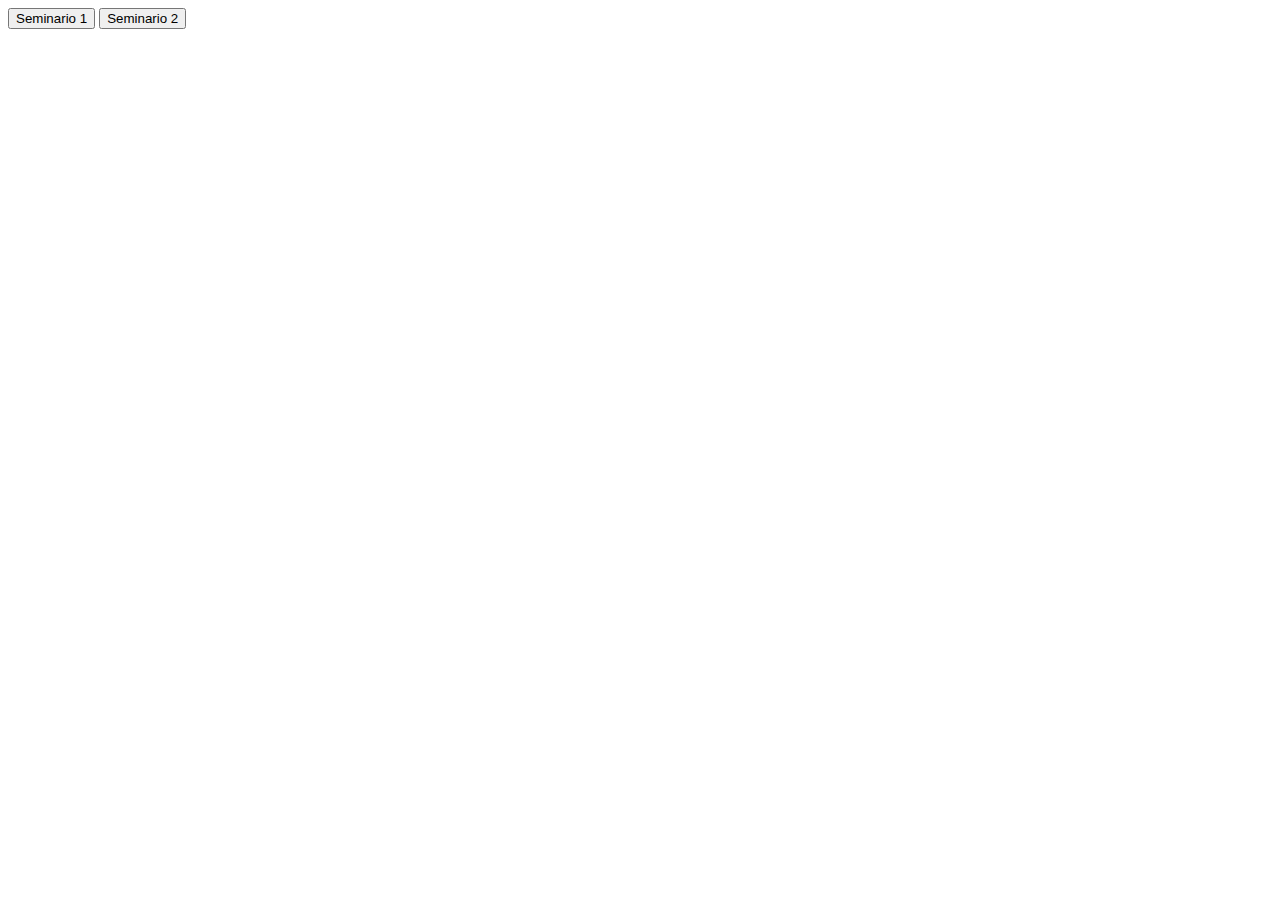
==== doc/index.html @ c2a8a928 "Add index.html file" ====
<!DOCTYPE html>
<meta http-equiv="Content-Type content="text/html; charset=UTF-8" />

<html>
<head>
	<title></title>
	<link rel="stylesheet" href="https://maxcdn.bootstrapcdn.com/bootstrap/3.3.6/css/bootstrap.min.css" integrity="sha384-1q8mTJOASx8j1Au+a5WDVnPi2lkFfwwEAa8hDDdjZlpLegxhjVME1fgjWPGmkzs7" crossorigin="anonymous">
</head>

<body>
	<div>
	 	<a href="seminario/seminar1.html"><button type="button" class="btn btn-default btn-lg btn-block">Seminario 1</button></a>
		<a href="seminario/seminar2.html"><button type="button" class="btn btn-default btn-lg btn-block">Seminario 2</button></a>
	</div>
</body>
</html>
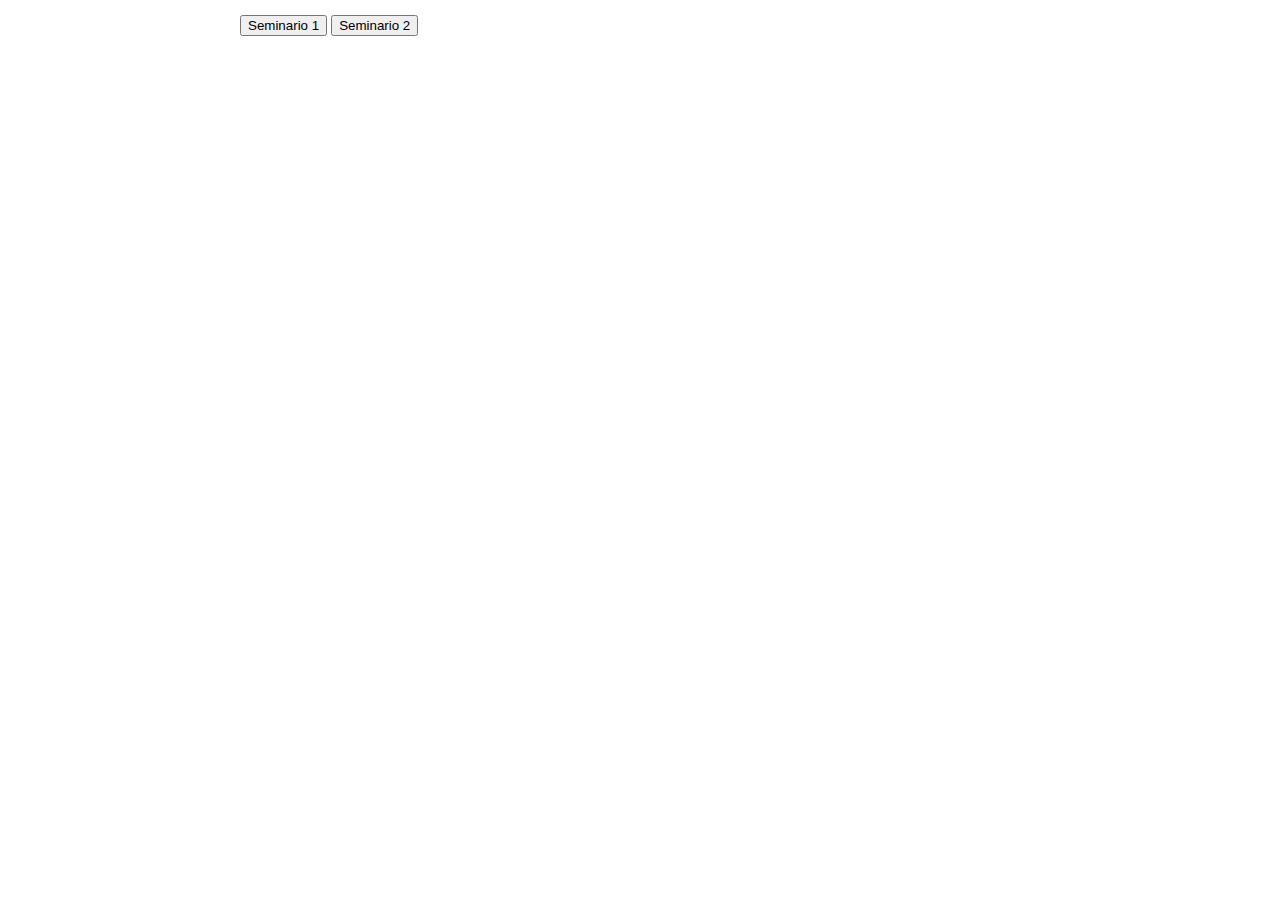
==== commit 1d9beec6: "modifications in index.html file and addition of stylesheet.css" ====
--- a/doc/index.html
+++ b/doc/index.html
@@ -5,10 +5,11 @@
 <head>
 	<title></title>
 	<link rel="stylesheet" href="https://maxcdn.bootstrapcdn.com/bootstrap/3.3.6/css/bootstrap.min.css" integrity="sha384-1q8mTJOASx8j1Au+a5WDVnPi2lkFfwwEAa8hDDdjZlpLegxhjVME1fgjWPGmkzs7" crossorigin="anonymous">
+	<link rel="stylesheet" TYPE="text/css" HREF="stylesheet.css">
 </head>
 
 <body>
-	<div>
+	<div id="div_center">
 	 	<a href="seminario/seminar1.html"><button type="button" class="btn btn-default btn-lg btn-block">Seminario 1</button></a>
 		<a href="seminario/seminar2.html"><button type="button" class="btn btn-default btn-lg btn-block">Seminario 2</button></a>
 	</div>
--- a/doc/stylesheet.css
+++ b/doc/stylesheet.css
@@ -0,0 +1,10 @@
+.btn {
+	margin-top: 7px;
+}
+
+#div_center {
+	width: 800px;
+	position: absolute;
+	left: 50%;
+	margin-left: -400px;	
+}
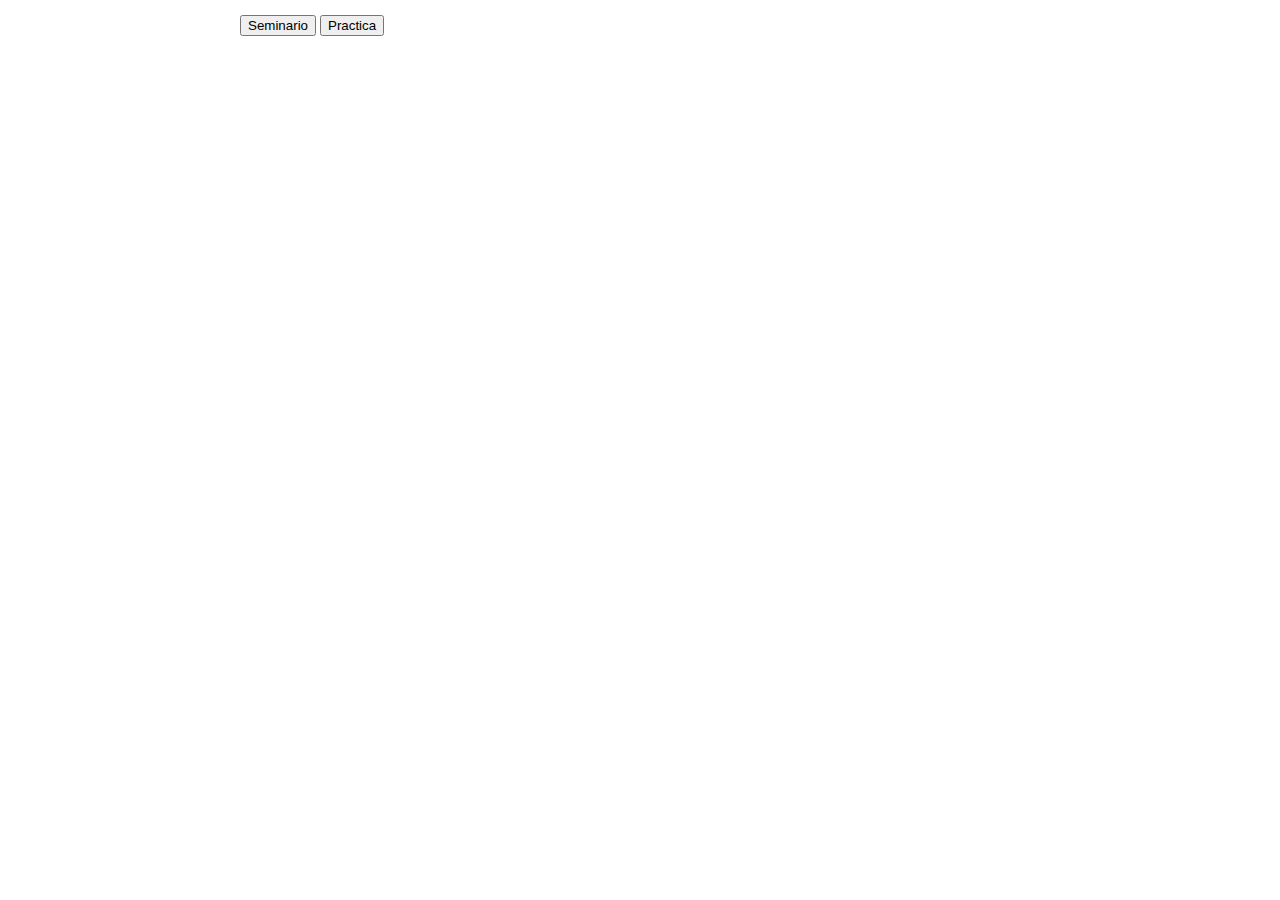
==== commit 472a77d6: "index.html modified" ====
--- a/doc/index.html
+++ b/doc/index.html
@@ -1,5 +1,5 @@
 <!DOCTYPE html>
-<meta http-equiv="Content-Type content="text/html; charset=UTF-8" />
+<meta http-equiv="Content-Type" content="text/html; charset=UTF-8" />
 
 <html>
 <head>
@@ -10,8 +10,8 @@
 
 <body>
 	<div id="div_center">
-	 	<a href="seminario/seminar1.html"><button type="button" class="btn btn-default btn-lg btn-block">Seminario 1</button></a>
-		<a href="seminario/seminar2.html"><button type="button" class="btn btn-default btn-lg btn-block">Seminario 2</button></a>
+	 	<a href="seminario/index_seminario.html"><button type="button" class="btn btn-default btn-lg btn-block">Seminario</button></a>
+		<a href="practica/index_practica.html"><button type="button" class="btn btn-default btn-lg btn-block">Practica</button></a>
 	</div>
 </body>
 </html>
